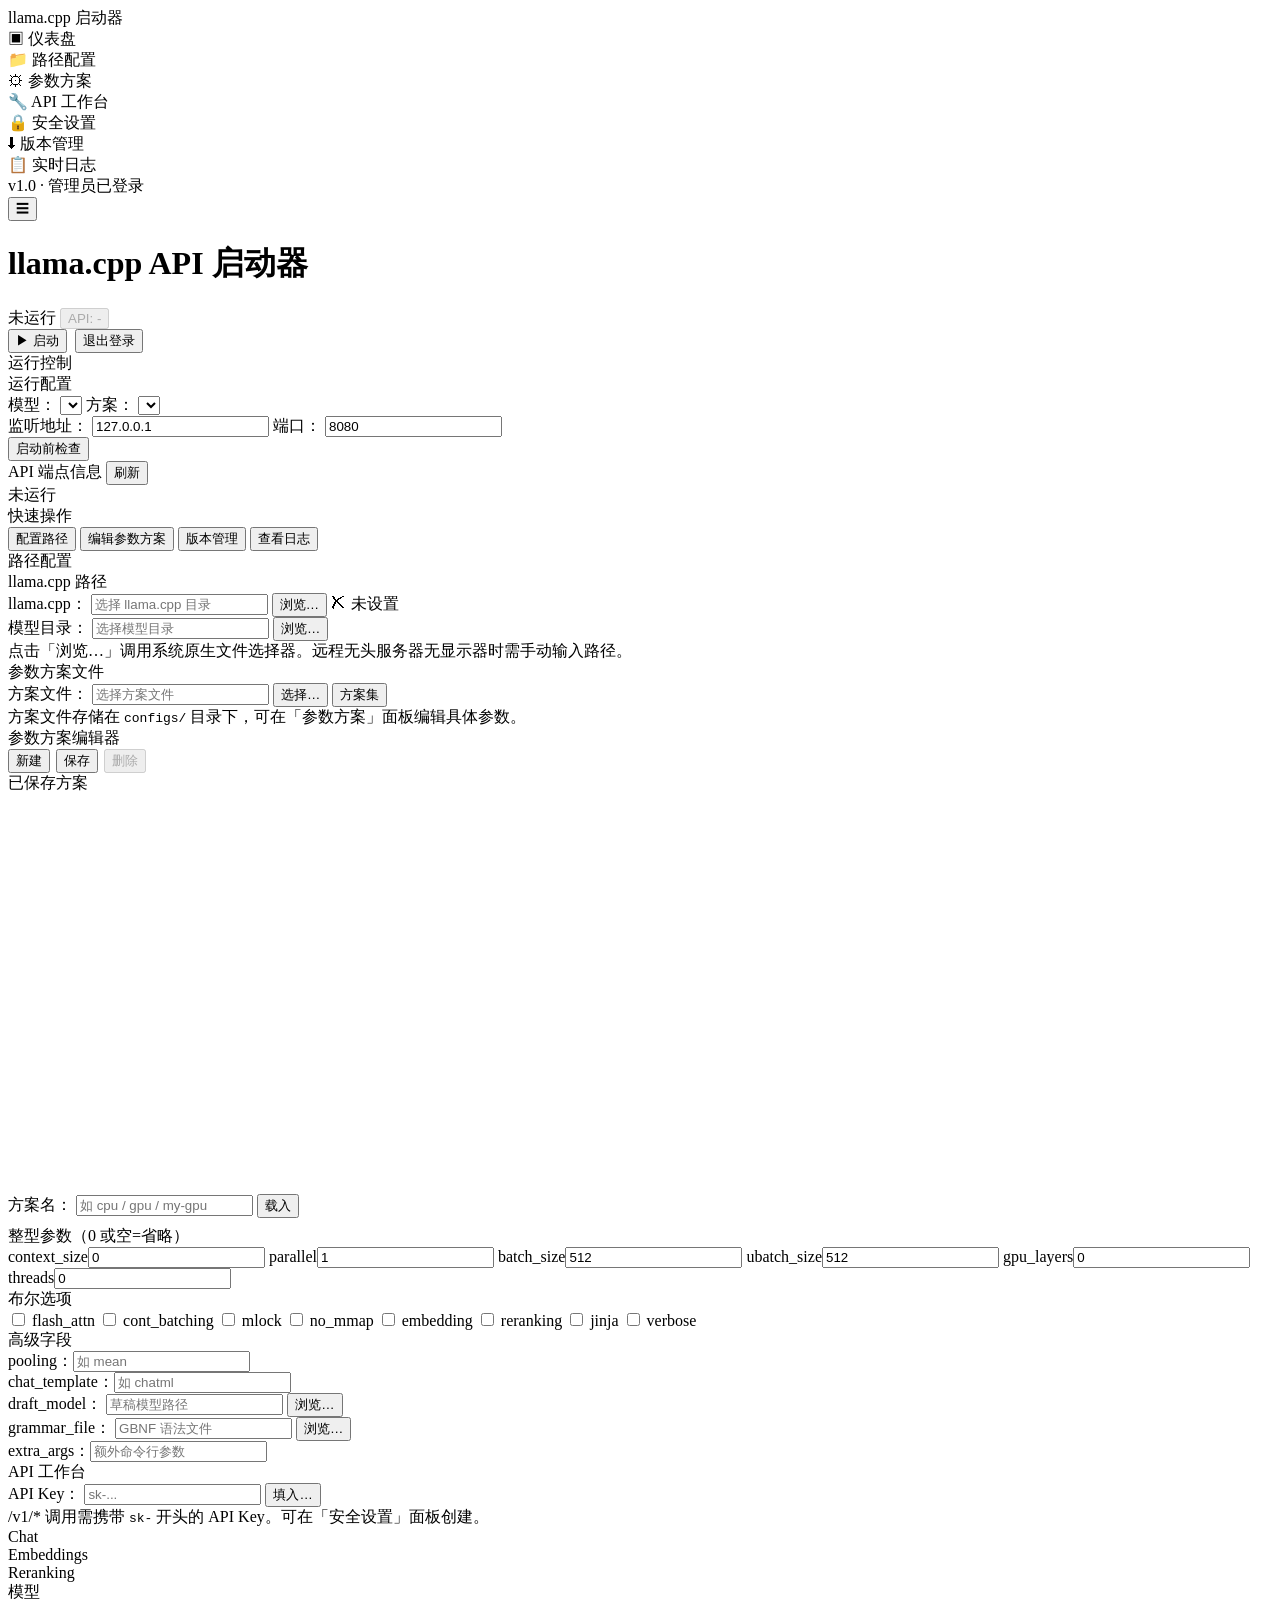
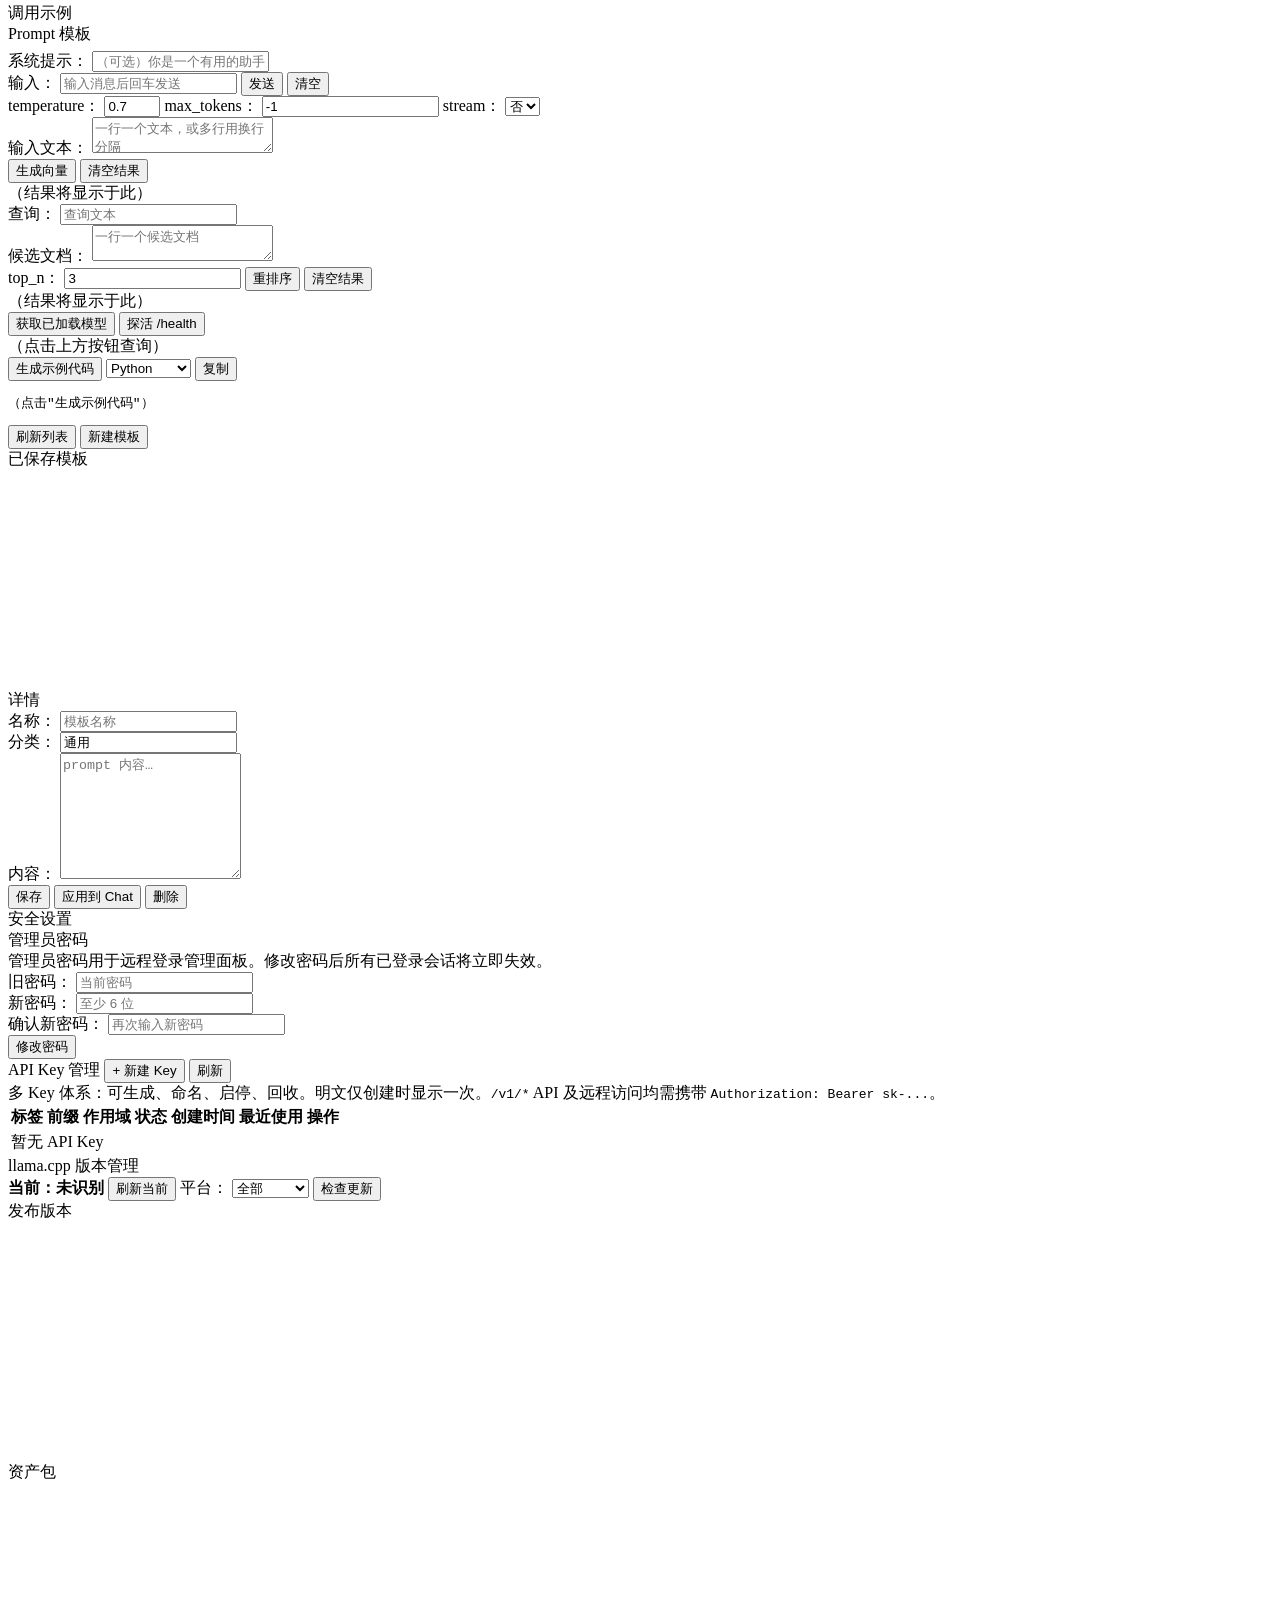
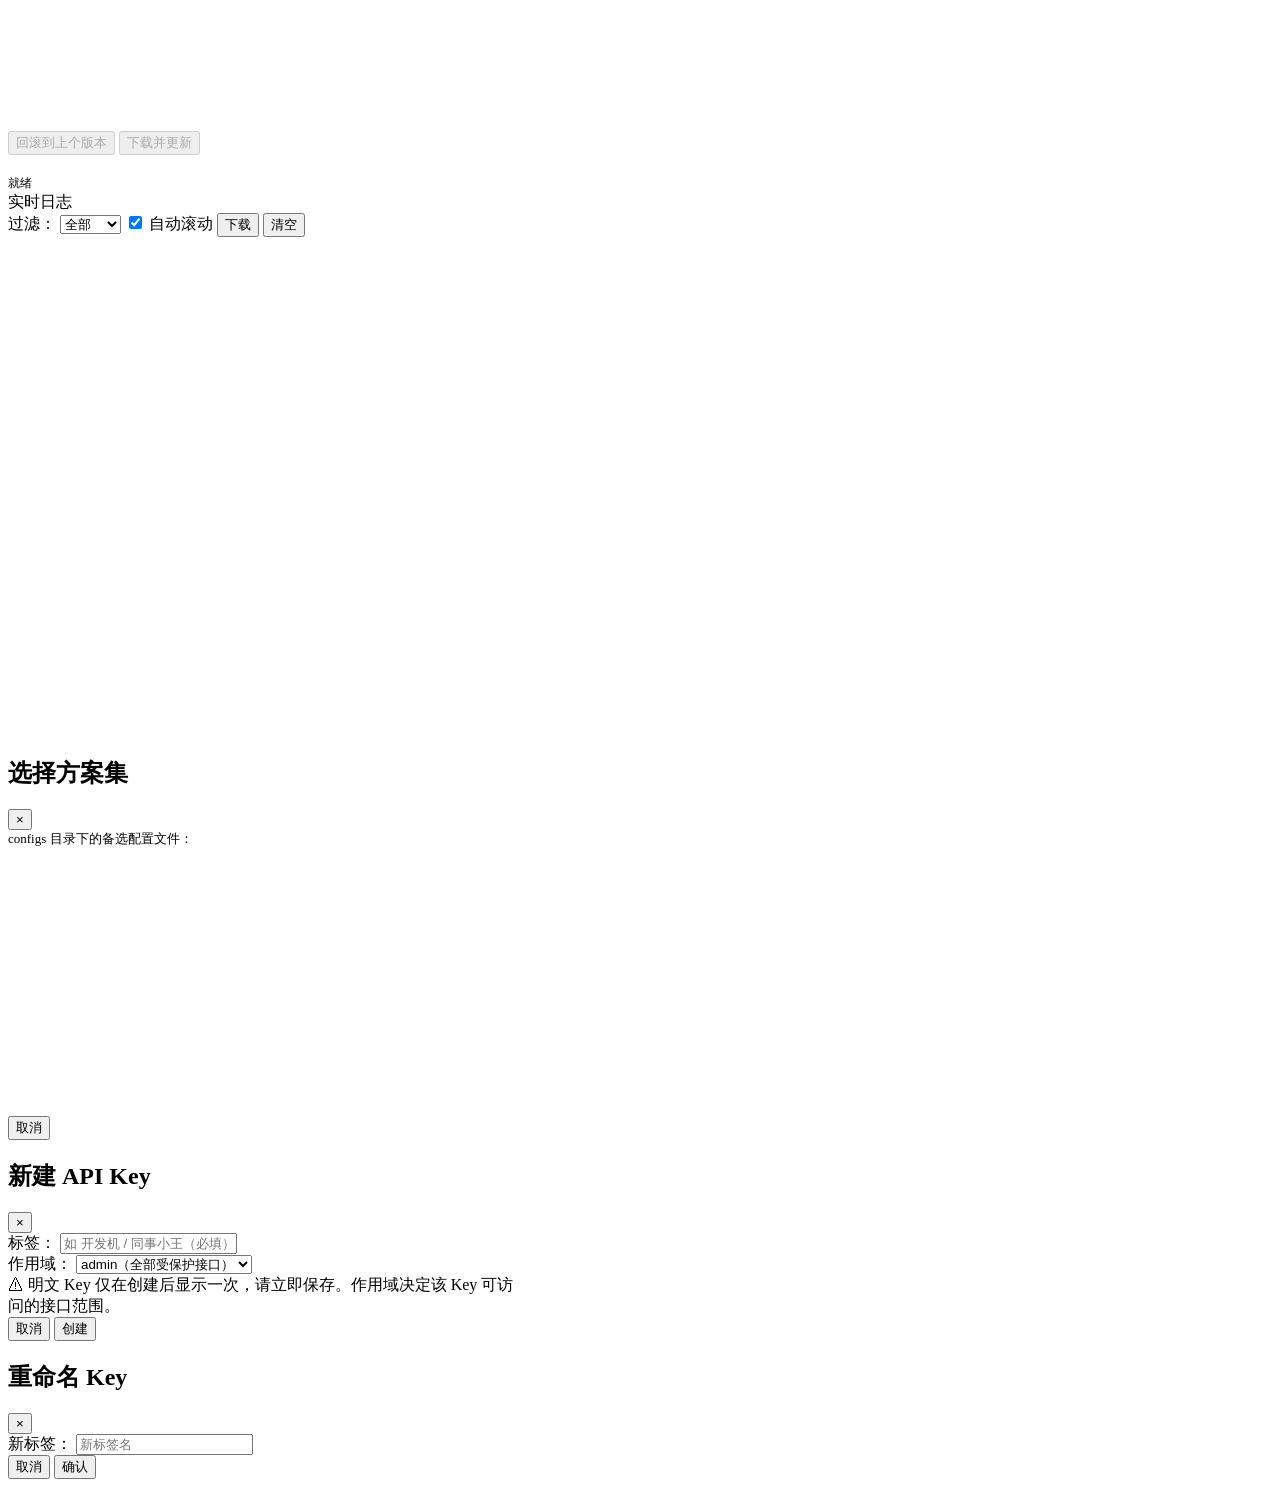
==== web/static/app.html @ b025653c "Add files via upload" ====
<!DOCTYPE html>
<html lang="zh-CN">
<head>
    <meta charset="UTF-8">
    <meta name="viewport" content="width=device-width, initial-scale=1.0">
    <title>llama.cpp API 启动器</title>
    <link rel="stylesheet" href="/css/main.css">
    <link rel="stylesheet" href="/css/app.css">
</head>
<body>
<div class="app-shell">
    <!-- 侧边栏 -->
    <aside class="sidebar" id="sidebar">
        <div class="sidebar-brand">llama.cpp 启动器</div>
        <nav class="sidebar-nav">
            <div class="menu-item active" data-menu="dashboard">
                <span class="menu-icon">▣</span> 仪表盘
            </div>
            <div class="menu-item" data-menu="paths">
                <span class="menu-icon">📁</span> 路径配置
            </div>
            <div class="menu-item" data-menu="profiles">
                <span class="menu-icon">⚙</span> 参数方案
            </div>
            <div class="menu-item" data-menu="workbench">
                <span class="menu-icon">🔧</span> API 工作台
            </div>
            <div class="menu-item" data-menu="security">
                <span class="menu-icon">🔒</span> 安全设置
            </div>
            <div class="menu-item" data-menu="version">
                <span class="menu-icon">⬇</span> 版本管理
            </div>
            <div class="menu-item" data-menu="logs">
                <span class="menu-icon">📋</span> 实时日志
            </div>
        </nav>
        <div class="sidebar-footer">v1.0 · 管理员已登录</div>
    </aside>
    <div class="sidebar-backdrop" id="sidebarBackdrop"></div>

    <!-- 主区域 -->
    <div class="main-area">
        <!-- 顶栏 -->
        <header class="topbar">
            <div class="topbar-left">
                <button class="sidebar-toggle" id="sidebarToggle">☰</button>
                <h1>llama.cpp API 启动器</h1>
                <span class="status stopped" id="statusLabel">未运行</span>
                <button class="api-badge" id="apiBadge" disabled title="点击复制 API 地址" onclick="App.copyApiBase()">API: -</button>
            </div>
            <div style="display:flex; gap:8px; align-items:center;">
                <button class="topbar-btn start" id="toggleBtn" onclick="App.toggleServer()">▶ 启动</button>
                <button class="logout-btn" id="logoutBtn">退出登录</button>
            </div>
        </header>

        <!-- 内容区 -->
        <main class="content">

            <!-- ==================== 仪表盘 ==================== -->
            <div class="panel active" id="panel-dashboard">
                <div class="panel-title">运行控制</div>

                <div class="section">
                    <div class="section-title"><span>运行配置</span></div>
                    <div class="form-row">
                        <label>模型：</label>
                        <select id="modelSelect"></select>
                        <label>方案：</label>
                        <select id="profileSelect"></select>
                    </div>
                    <div class="form-row">
                        <label>监听地址：</label>
                        <input type="text" id="hostInput" value="127.0.0.1" style="flex:0 0 160px;">
                        <label style="width:50px;">端口：</label>
                        <input type="text" id="portInput" value="8080" style="flex:0 0 80px;">
                    </div>
                    <div class="form-row">
                        <button class="btn-secondary" onclick="App.runHealthcheck()">启动前检查</button>
                        <span id="hcSummary" class="info-line"></span>
                    </div>
                    <div id="hcBox" class="hc-box" style="display:none;"></div>
                </div>

                <div class="section">
                    <div class="section-title">
                        <span>API 端点信息</span>
                        <button class="clear-btn" onclick="App.loadEndpoints()">刷新</button>
                    </div>
                    <div class="info-line" id="endpointsInfo">未运行</div>
                    <div class="info-line" id="apiModelLabel"></div>
                </div>

                <div class="section">
                    <div class="section-title"><span>快速操作</span></div>
                    <div class="form-row">
                        <button class="btn-secondary" onclick="App.switchMenu('paths')">配置路径</button>
                        <button class="btn-secondary" onclick="App.switchMenu('profiles')">编辑参数方案</button>
                        <button class="btn-secondary" onclick="App.switchMenu('version')">版本管理</button>
                        <button class="btn-secondary" onclick="App.switchMenu('logs')">查看日志</button>
                    </div>
                </div>
            </div>

            <!-- ==================== 路径配置 ==================== -->
            <div class="panel" id="panel-paths">
                <div class="panel-title">路径配置</div>
                <div class="warn-box" id="remoteWarn" style="display:none;">⚠ 检测到远程访问模式（host=0.0.0.0）。建议设置管理员密码，否则任何能访问该端口的人均可操作。</div>

                <div class="section">
                    <div class="section-title"><span>llama.cpp 路径</span></div>
                    <div class="form-row">
                        <label>llama.cpp：</label>
                        <input type="text" id="llamacppDir" placeholder="选择 llama.cpp 目录">
                        <button onclick="App.pickPath('llamacppDir','dir')">浏览…</button>
                        <span class="detect-label bad" id="detectLabel">✗ 未设置</span>
                    </div>
                    <div class="form-row">
                        <label>模型目录：</label>
                        <input type="text" id="modelDir" placeholder="选择模型目录">
                        <button onclick="App.pickPath('modelDir','dir')">浏览…</button>
                    </div>
                    <div class="info-line">点击「浏览…」调用系统原生文件选择器。远程无头服务器无显示器时需手动输入路径。</div>
                </div>

                <div class="section">
                    <div class="section-title"><span>参数方案文件</span></div>
                    <div class="form-row">
                        <label>方案文件：</label>
                        <input type="text" id="profilesPath" readonly placeholder="选择方案文件">
                        <button onclick="App.pickPath('profilesPath','file','json')">选择…</button>
                        <button class="btn-secondary" onclick="App.showConfigsList()">方案集</button>
                    </div>
                    <div class="info-line">方案文件存储在 <code>configs/</code> 目录下，可在「参数方案」面板编辑具体参数。</div>
                </div>
            </div>

            <!-- ==================== 参数方案 ==================== -->
            <div class="panel" id="panel-profiles">
                <div class="panel-title">
                    <span>参数方案编辑器</span>
                    <span style="display:flex; gap:6px;">
                        <button class="btn-secondary" onclick="App.newProfile()">新建</button>
                        <button class="btn-primary" onclick="App.saveProfileFromForm()">保存</button>
                        <button class="btn-danger" id="deleteProfileBtn" onclick="App.deleteProfileFromUI()" disabled>删除</button>
                    </span>
                </div>

                <div class="split-panel">
                    <!-- 左侧：方案列表 -->
                    <div style="flex:0 0 200px;">
                        <div class="section-title"><span>已保存方案</span></div>
                        <div class="list-box" id="profileEditList" style="height:400px;" onclick="App.onProfileListClick(event)"></div>
                    </div>
                    <!-- 右侧：编辑表单 -->
                    <div style="flex:1;">
                        <div class="form-row">
                            <label>方案名：</label>
                            <input type="text" id="editProfileName" placeholder="如 cpu / gpu / my-gpu">
                            <button class="btn-secondary" onclick="App.loadProfileForEdit()">载入</button>
                        </div>

                        <div class="section-title" style="margin-top:8px;"><span>整型参数（0 或空=省略）</span></div>
                        <div class="check-grid" style="grid-template-columns:repeat(3,1fr);">
                            <label>context_size<input type="number" id="f_context_size" value="0"></label>
                            <label>parallel<input type="number" id="f_parallel" value="1"></label>
                            <label>batch_size<input type="number" id="f_batch_size" value="512"></label>
                            <label>ubatch_size<input type="number" id="f_ubatch_size" value="512"></label>
                            <label>gpu_layers<input type="number" id="f_gpu_layers" value="0" title="-1=全部卸载"></label>
                            <label>threads<input type="number" id="f_threads" value="0"></label>
                        </div>

                        <div class="section-title"><span>布尔选项</span></div>
                        <div class="check-grid">
                            <label><input type="checkbox" id="f_flash_attn"> flash_attn</label>
                            <label><input type="checkbox" id="f_cont_batching"> cont_batching</label>
                            <label><input type="checkbox" id="f_mlock"> mlock</label>
                            <label><input type="checkbox" id="f_no_mmap"> no_mmap</label>
                            <label><input type="checkbox" id="f_embedding"> embedding</label>
                            <label><input type="checkbox" id="f_reranking"> reranking</label>
                            <label><input type="checkbox" id="f_jinja"> jinja</label>
                            <label><input type="checkbox" id="f_verbose"> verbose</label>
                        </div>

                        <div class="section-title"><span>高级字段</span></div>
                        <div class="form-row"><label>pooling：</label><input type="text" id="f_pooling" placeholder="如 mean"></div>
                        <div class="form-row"><label>chat_template：</label><input type="text" id="f_chat_template" placeholder="如 chatml"></div>
                        <div class="form-row">
                            <label>draft_model：</label>
                            <input type="text" id="f_draft_model" placeholder="草稿模型路径">
                            <button class="btn-secondary small-btn" onclick="App.pickDraftModel()">浏览…</button>
                        </div>
                        <div class="form-row">
                            <label>grammar_file：</label>
                            <input type="text" id="f_grammar_file" placeholder="GBNF 语法文件">
                            <button class="btn-secondary small-btn" onclick="App.pickGrammarFile()">浏览…</button>
                        </div>
                        <div class="form-row"><label>extra_args：</label><input type="text" id="f_extra_args" placeholder="额外命令行参数"></div>
                        <div id="profileWarnings" class="hc-box" style="display:none;"></div>
                    </div>
                </div>
            </div>

            <!-- ==================== API 工作台 ==================== -->
            <div class="panel" id="panel-workbench">
                <div class="panel-title">API 工作台</div>

                <div class="section">
                    <div class="form-row">
                        <label>API Key：</label>
                        <input type="password" id="v1ApiKey" placeholder="sk-..." style="flex:1;">
                        <button class="btn-secondary small-btn" onclick="App.fillV1KeyFromList()">填入…</button>
                    </div>
                    <div class="info-line">/v1/* 调用需携带 <code>sk-</code> 开头的 API Key。可在「安全设置」面板创建。</div>
                </div>

                <div class="section">
                    <div class="tabs">
                        <div class="tab active" data-tab="chat" onclick="App.switchTab('chat')">Chat</div>
                        <div class="tab" data-tab="embeddings" onclick="App.switchTab('embeddings')">Embeddings</div>
                        <div class="tab" data-tab="rerank" onclick="App.switchTab('rerank')">Reranking</div>
                        <div class="tab" data-tab="models" onclick="App.switchTab('models')">模型</div>
                        <div class="tab" data-tab="examples" onclick="App.switchTab('examples')">调用示例</div>
                        <div class="tab" data-tab="prompts" onclick="App.switchTab('prompts')">Prompt 模板</div>
                    </div>

                    <!-- Chat -->
                    <div class="tab-pane active" id="pane-chat">
                        <div class="chat-window" id="chatWindow"></div>
                        <div class="form-row" style="margin-top:6px;">
                            <label>系统提示：</label>
                            <input type="text" id="chatSystem" placeholder="（可选）你是一个有用的助手">
                        </div>
                        <div class="form-row">
                            <label>输入：</label>
                            <input type="text" id="chatInput" placeholder="输入消息后回车发送" onkeydown="if(event.key==='Enter'&&!event.shiftKey){event.preventDefault();App.sendChat();}">
                            <button onclick="App.sendChat()">发送</button>
                            <button class="btn-secondary" onclick="App.clearChat()">清空</button>
                        </div>
                        <div class="form-row">
                            <label>temperature：</label>
                            <input type="number" id="chatTemp" value="0.7" min="0" max="2" step="0.1" style="flex:0 0 80px;">
                            <label>max_tokens：</label>
                            <input type="number" id="chatMaxTokens" value="-1" min="-1" step="1" style="flex:0 0 80px;" title="-1 表示自动">
                            <label>stream：</label>
                            <select id="chatStream" style="flex:0 0 auto;"><option value="false">否</option><option value="true">是</option></select>
                        </div>
                    </div>

                    <!-- Embeddings -->
                    <div class="tab-pane" id="pane-embeddings">
                        <div class="form-row">
                            <label>输入文本：</label>
                            <textarea id="embInput" placeholder="一行一个文本，或多行用换行分隔"></textarea>
                        </div>
                        <div class="form-row">
                            <button onclick="App.sendEmbeddings()">生成向量</button>
                            <button class="btn-secondary" onclick="document.getElementById('embOutput').textContent=''">清空结果</button>
                        </div>
                        <div class="json-out" id="embOutput">（结果将显示于此）</div>
                    </div>

                    <!-- Reranking -->
                    <div class="tab-pane" id="pane-rerank">
                        <div class="form-row">
                            <label>查询：</label>
                            <input type="text" id="rerankQuery" placeholder="查询文本">
                        </div>
                        <div class="form-row">
                            <label>候选文档：</label>
                            <textarea id="rerankDocs" placeholder="一行一个候选文档"></textarea>
                        </div>
                        <div class="form-row">
                            <label>top_n：</label>
                            <input type="number" id="rerankTopN" value="3" min="1" style="flex:0 0 80px;">
                            <button onclick="App.sendRerank()">重排序</button>
                            <button class="btn-secondary" onclick="document.getElementById('rerankOutput').textContent=''">清空结果</button>
                        </div>
                        <div class="json-out" id="rerankOutput">（结果将显示于此）</div>
                    </div>

                    <!-- 模型列表 -->
                    <div class="tab-pane" id="pane-models">
                        <div class="form-row">
                            <button onclick="App.loadProxyModels()">获取已加载模型</button>
                            <button class="btn-secondary" onclick="App.probeHealth()">探活 /health</button>
                            <span id="healthProbe" class="info-line"></span>
                        </div>
                        <div class="json-out" id="modelsOutput">（点击上方按钮查询）</div>
                    </div>

                    <!-- 调用示例 -->
                    <div class="tab-pane" id="pane-examples">
                        <div class="form-row">
                            <button onclick="App.loadExamples()">生成示例代码</button>
                            <select id="exampleLang" onchange="App.showExample()" style="flex:0 0 auto;">
                                <option value="python">Python</option>
                                <option value="javascript">JavaScript</option>
                                <option value="curl">cURL</option>
                            </select>
                            <button class="copy-btn" onclick="App.copyExample()">复制</button>
                        </div>
                        <pre class="code-block" id="exampleCode">（点击"生成示例代码"）</pre>
                    </div>

                    <!-- Prompt 模板 -->
                    <div class="tab-pane" id="pane-prompts">
                        <div class="form-row">
                            <button onclick="App.loadPrompts()">刷新列表</button>
                            <button class="btn-secondary" onclick="App.openPromptEditor()">新建模板</button>
                        </div>
                        <div class="split-panel">
                            <div>
                                <div class="section-title"><span>已保存模板</span></div>
                                <div class="list-box" id="promptList" onclick="App.selectPrompt(event)" style="height:220px;"></div>
                            </div>
                            <div>
                                <div class="section-title"><span>详情</span></div>
                                <div class="form-row">
                                    <label>名称：</label>
                                    <input type="text" id="promptName" placeholder="模板名称">
                                </div>
                                <div class="form-row">
                                    <label>分类：</label>
                                    <input type="text" id="promptCategory" placeholder="通用" value="通用">
                                </div>
                                <div class="form-row">
                                    <label>内容：</label>
                                    <textarea id="promptContent" placeholder="prompt 内容…" style="min-height:120px;"></textarea>
                                </div>
                                <div class="form-row">
                                    <button onclick="App.savePrompt()">保存</button>
                                    <button class="btn-secondary" onclick="App.applyPromptToChat()">应用到 Chat</button>
                                    <button class="btn-danger" onclick="App.deletePrompt()">删除</button>
                                </div>
                            </div>
                        </div>
                    </div>
                </div>
            </div>

            <!-- ==================== 安全设置 ==================== -->
            <div class="panel" id="panel-security">
                <div class="panel-title">安全设置</div>

                <!-- 管理员密码管理 -->
                <div class="section">
                    <div class="section-title">
                        <span>管理员密码</span>
                        <span id="authState" class="info-line"></span>
                    </div>
                    <div class="info-line">管理员密码用于远程登录管理面板。修改密码后所有已登录会话将立即失效。</div>
                    <div class="form-row">
                        <label>旧密码：</label>
                        <input type="password" id="changeOldPassword" placeholder="当前密码">
                    </div>
                    <div class="form-row">
                        <label>新密码：</label>
                        <input type="password" id="changeNewPassword" placeholder="至少 6 位">
                    </div>
                    <div class="form-row">
                        <label>确认新密码：</label>
                        <input type="password" id="changeConfirmPassword" placeholder="再次输入新密码">
                    </div>
                    <div class="login-error" id="changePwdError"></div>
                    <div class="hc-box hc-ok" id="changePwdOk" style="display:none;"></div>
                    <div class="form-row">
                        <button class="btn-primary" id="changePwdBtn" onclick="App.doChangePassword()">修改密码</button>
                    </div>
                </div>

                <!-- API Key 管理 -->
                <div class="section">
                    <div class="section-title">
                        <span>API Key 管理</span>
                        <span>
                            <button class="btn-primary" onclick="App.showCreateKeyDialog()">+ 新建 Key</button>
                            <button class="btn-secondary" onclick="App.loadKeys()">刷新</button>
                        </span>
                    </div>
                    <div class="info-line">多 Key 体系：可生成、命名、启停、回收。明文仅创建时显示一次。<code>/v1/*</code> API 及远程访问均需携带 <code>Authorization: Bearer sk-...</code>。</div>
                    <table class="keys-table">
                        <thead><tr>
                            <th>标签</th><th>前缀</th><th>作用域</th><th>状态</th>
                            <th>创建时间</th><th>最近使用</th><th>操作</th>
                        </tr></thead>
                        <tbody id="keysBody">
                            <tr><td colspan="7" class="text-center">暂无 API Key</td></tr>
                        </tbody>
                    </table>
                </div>
            </div>

            <!-- ==================== 版本管理 ==================== -->
            <div class="panel" id="panel-version">
                <div class="panel-title">llama.cpp 版本管理</div>
                <div class="section">
                    <div class="form-row">
                        <span id="currentDirLabel" style="font-weight:600; flex:1;">当前：未识别</span>
                        <button class="btn-secondary" onclick="App.refreshCurrent()">刷新当前</button>
                        <label style="width:auto;">平台：</label>
                        <select id="osFilter" style="width:auto;" onchange="App.refreshAssets()">
                            <option value="全部">全部</option>
                            <option value="Windows">Windows</option>
                            <option value="Linux">Linux</option>
                            <option value="macOS">macOS</option>
                            <option value="其他">其他</option>
                        </select>
                        <button onclick="App.checkUpdates()">检查更新</button>
                    </div>
                    <div class="split-panel">
                        <div>
                            <div class="section-title"><span>发布版本</span></div>
                            <div class="list-box" id="releaseList" style="height:240px;" onclick="App.selectRelease(event)"></div>
                        </div>
                        <div>
                            <div class="section-title"><span>资产包</span></div>
                            <div class="list-box" id="assetList" style="height:240px;" onclick="App.selectAsset(event)"></div>
                        </div>
                    </div>
                    <div id="backupInfo" class="info-line" style="margin-top:8px;"></div>
                </div>
                <div class="section">
                    <div class="form-row" style="justify-content:space-between;">
                        <button class="btn-danger" id="rollbackBtn" onclick="App.rollbackVersion()" disabled>回滚到上个版本</button>
                        <button class="btn-primary" id="installBtn" onclick="App.installAsset()" disabled>下载并更新</button>
                    </div>
                    <div class="form-row">
                        <div class="progress-bar" style="flex:1; min-width:100px; height:18px; background:var(--input); border:1px solid var(--border);">
                            <div class="progress-fill" id="updateProgress" style="height:100%; background:var(--accent); width:0%; transition:width .2s;"></div>
                        </div>
                        <span id="updateStatus" style="font-size:12px; min-width:80px; text-align:right;">就绪</span>
                    </div>
                </div>
            </div>

            <!-- ==================== 实时日志 ==================== -->
            <div class="panel" id="panel-logs">
                <div class="panel-title">
                    <span>实时日志</span>
                    <div class="log-toolbar">
                        <label>过滤：</label>
                        <select id="logFilter" onchange="App.applyLogFilter()">
                            <option value="all">全部</option>
                            <option value="out">输出</option>
                            <option value="err">错误</option>
                            <option value="cmd">命令</option>
                            <option value="rc">退出码</option>
                        </select>
                        <label><input type="checkbox" id="autoscroll" checked> 自动滚动</label>
                        <button class="clear-btn" onclick="App.downloadLogs()">下载</button>
                        <button class="clear-btn" onclick="App.clearLogs()">清空</button>
                    </div>
                </div>
                <div class="log-panel" id="logPanel" style="height:500px;"></div>
            </div>

        </main>
    </div>
</div>

<!-- ==================== 弹窗：方案集选择 ==================== -->
<div class="modal-overlay" id="configsModal">
    <div class="modal" style="max-width:420px;">
        <div class="modal-header">
            <h2>选择方案集</h2>
            <button onclick="App.closeConfigsList()">×</button>
        </div>
        <div class="modal-body">
            <div style="font-size:13px; margin-bottom:8px;">configs 目录下的备选配置文件：</div>
            <div class="list-box" id="configsList" style="height:260px;" onclick="App.selectConfigFile(event)"></div>
        </div>
        <div class="modal-footer">
            <button class="btn-secondary" onclick="App.closeConfigsList()">取消</button>
        </div>
    </div>
</div>

<!-- ==================== 弹窗：新建 API Key ==================== -->
<div class="modal-overlay" id="keyModal">
    <div class="modal" style="max-width:520px;">
        <div class="modal-header">
            <h2 id="keyModalTitle">新建 API Key</h2>
            <button onclick="App.closeKeyModal()">×</button>
        </div>
        <div class="modal-body">
            <div id="keyFormView">
                <div class="form-row">
                    <label>标签：</label>
                    <input type="text" id="newKeyLabel" placeholder="如 开发机 / 同事小王（必填）">
                </div>
                <div class="form-row">
                    <label>作用域：</label>
                    <select id="newKeyScope" style="flex:0 0 auto; min-width:120px;">
                        <option value="admin">admin（全部受保护接口）</option>
                        <option value="proxy">proxy（仅推理代理 /v1/*）</option>
                    </select>
                </div>
                <div class="info-line">⚠ 明文 Key 仅在创建后显示一次，请立即保存。作用域决定该 Key 可访问的接口范围。</div>
            </div>
            <div id="keyPlaintextView" style="display:none;">
                <div class="warn-box">⚠ 此 Key 仅显示一次，关闭后无法再次查看。请立即复制并妥善保存。</div>
                <div class="info-line">完整 Key：</div>
                <div class="key-plaintext" id="newKeyPlaintext"></div>
                <div class="form-row" style="margin-top:8px;">
                    <button class="btn-secondary" onclick="App.copyNewKey()">复制完整 Key</button>
                    <span id="newKeyMeta" class="info-line" style="flex:0 0 auto;"></span>
                </div>
            </div>
        </div>
        <div class="modal-footer">
            <button class="btn-secondary" onclick="App.closeKeyModal()">取消</button>
            <button class="btn-primary" id="keyModalConfirm" onclick="App.createKeyFromForm()">创建</button>
            <button class="btn-primary" id="keyModalDone" style="display:none;" onclick="App.closeKeyModal()">我已保存，关闭</button>
        </div>
    </div>
</div>

<!-- ==================== 弹窗：重命名 API Key ==================== -->
<div class="modal-overlay" id="keyRenameModal">
    <div class="modal" style="max-width:380px;">
        <div class="modal-header">
            <h2>重命名 Key</h2>
            <button onclick="App.closeKeyRenameModal()">×</button>
        </div>
        <div class="modal-body">
            <div class="form-row">
                <label>新标签：</label>
                <input type="text" id="renameKeyLabel" placeholder="新标签名">
            </div>
        </div>
        <div class="modal-footer">
            <button class="btn-secondary" onclick="App.closeKeyRenameModal()">取消</button>
            <button class="btn-primary" onclick="App.confirmRenameKey()">确认</button>
        </div>
    </div>
</div>

<!-- ==================== JS 模块（按依赖顺序加载）==================== -->
<script src="/js/api.js"></script>
<script src="/js/auth.js"></script>
<script src="/js/app.js"></script>
<script src="/js/config.js"></script>
<script src="/js/profiles.js"></script>
<script src="/js/workbench.js"></script>
<script src="/js/security.js"></script>
<script src="/js/version.js"></script>
<script>
    // 主控台初始化
    App.initConsole();
</script>
</body>
</html>
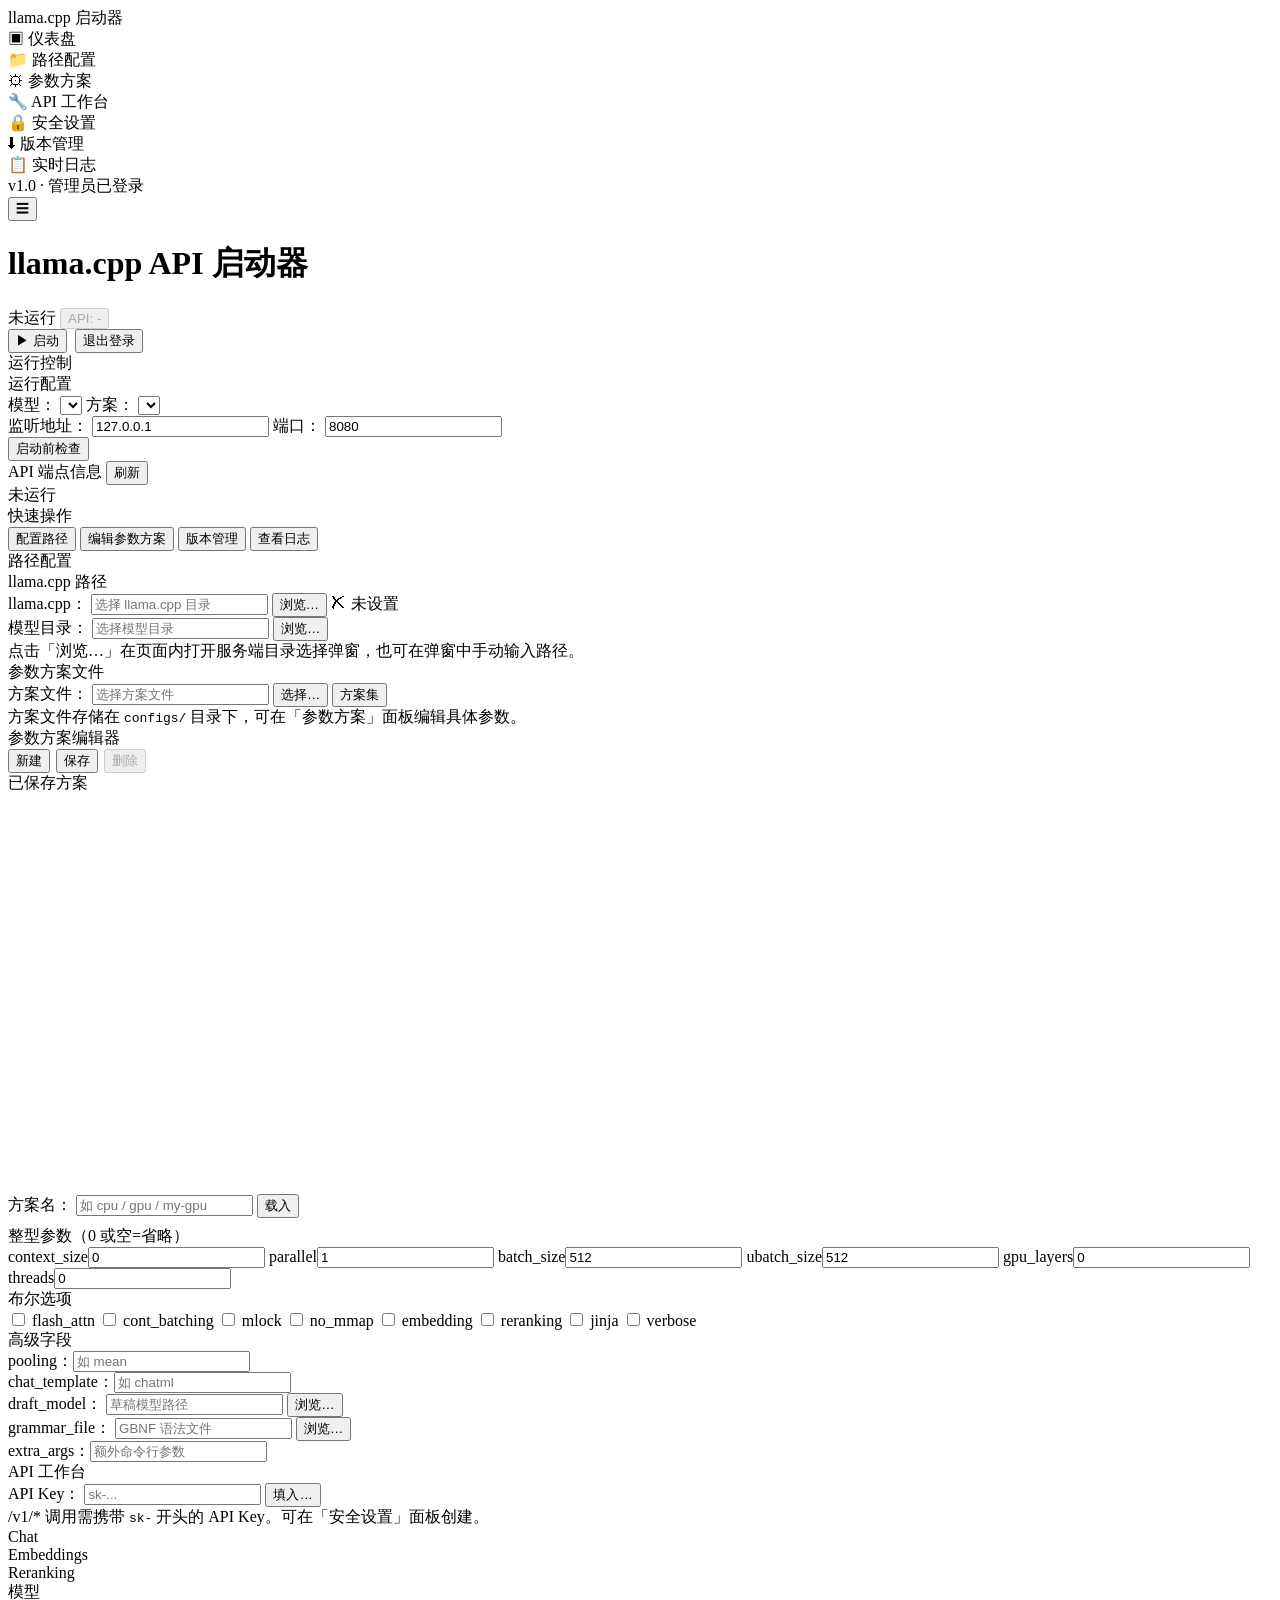
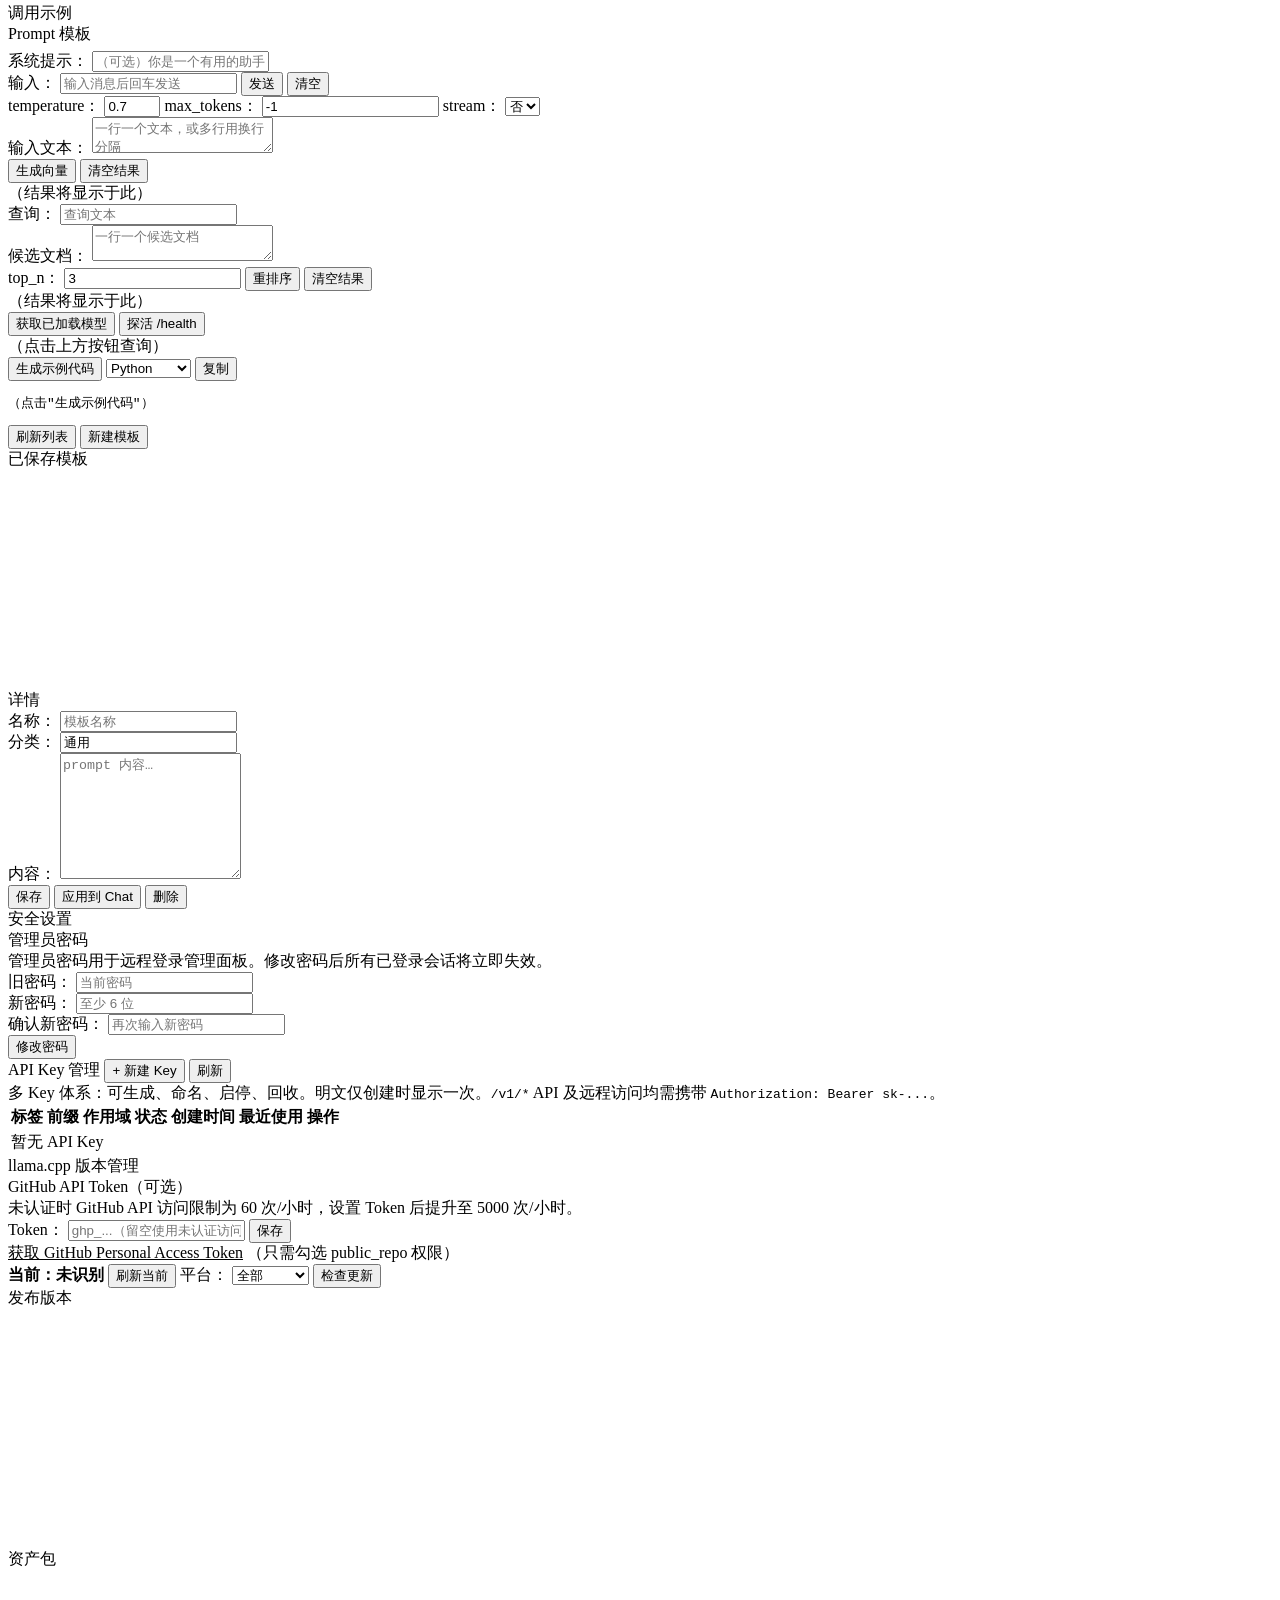
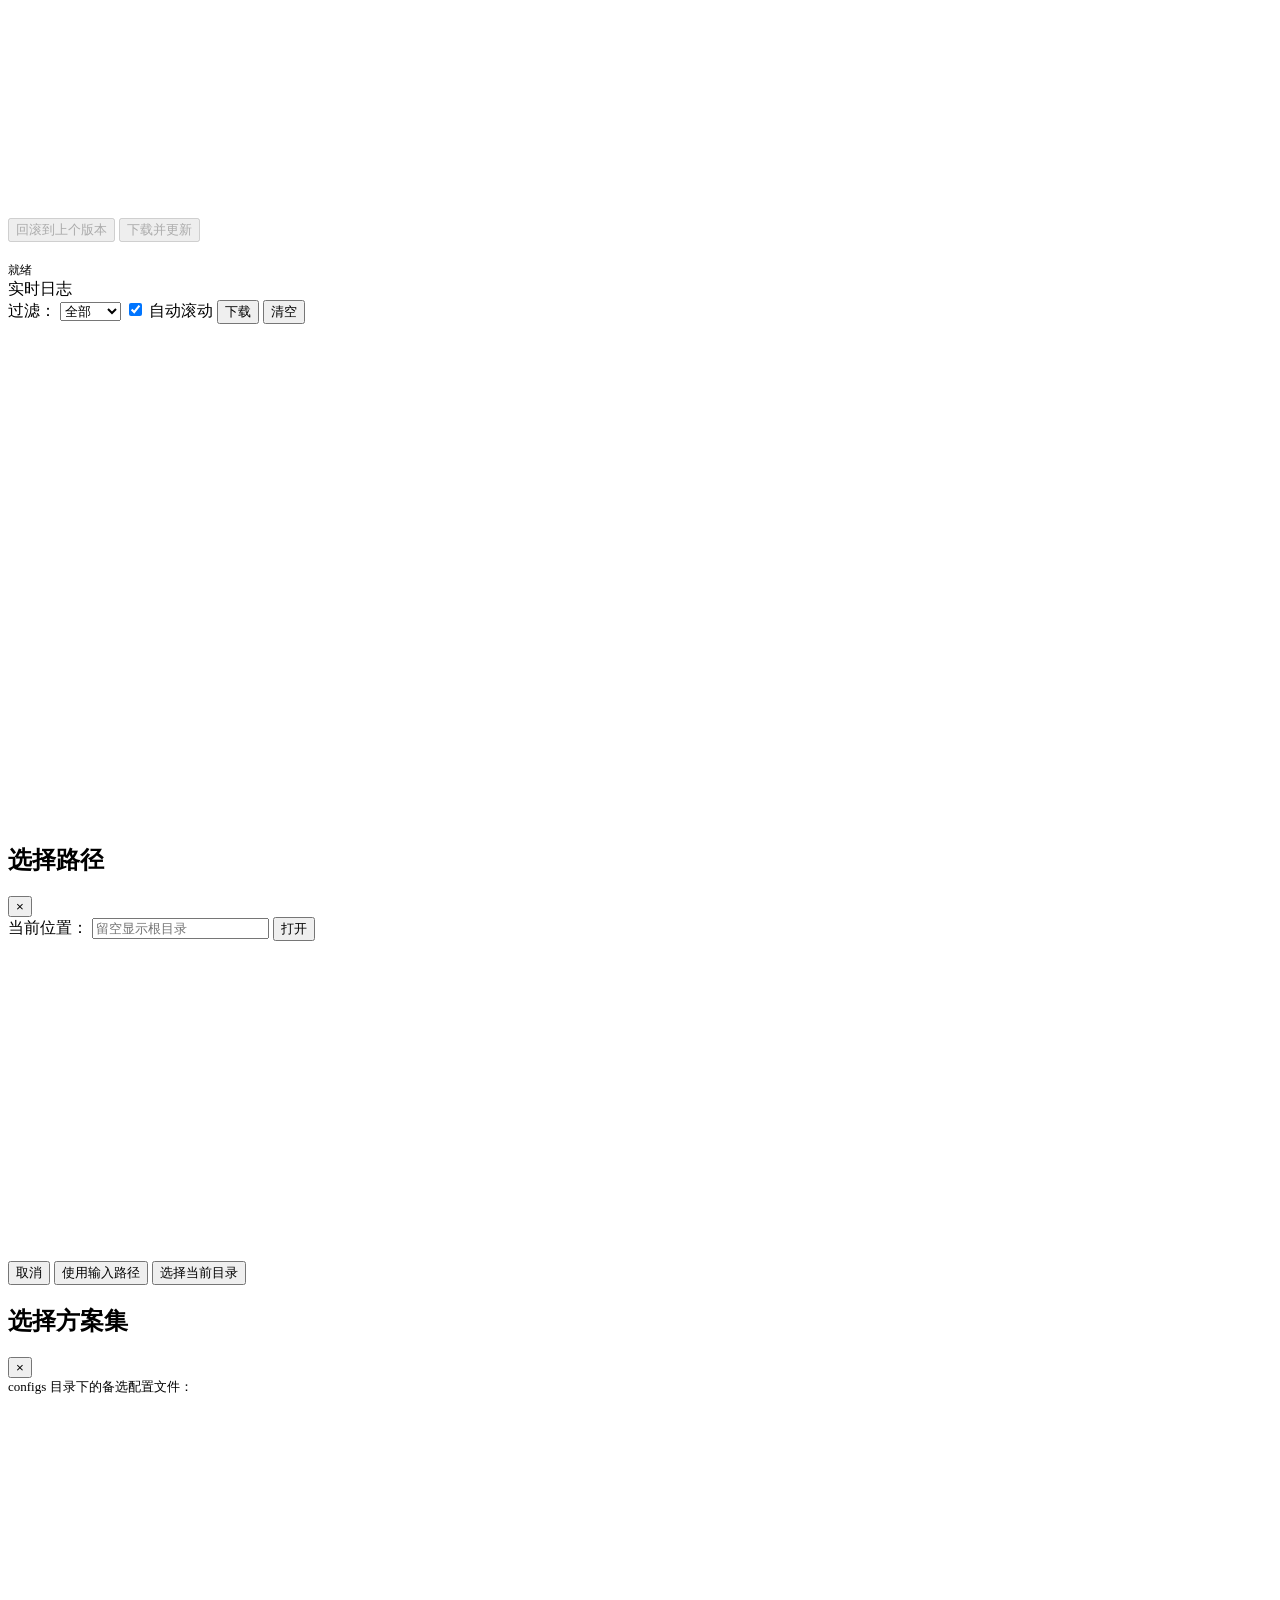
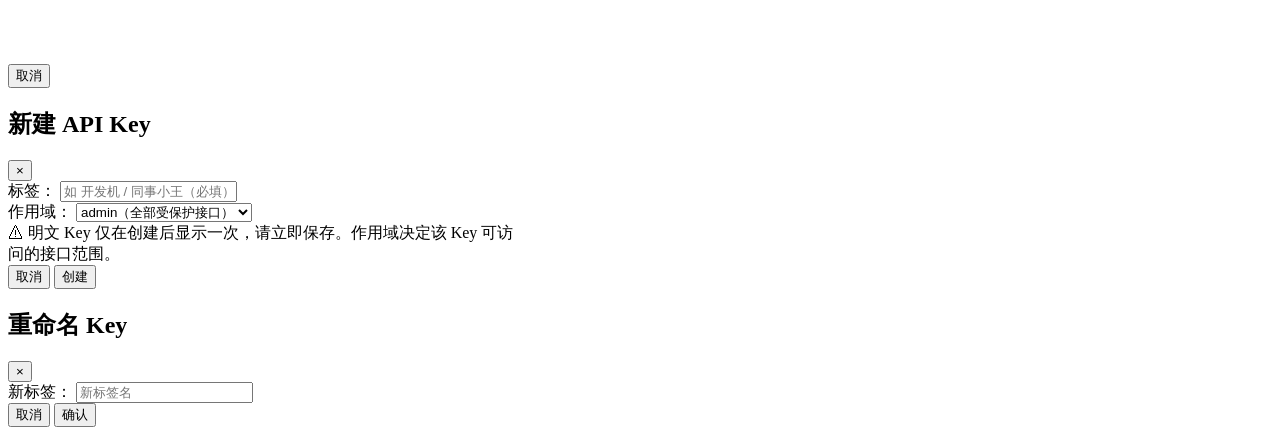
==== commit 50dd4fcc: "Add files via upload" ====
--- a/web/static/app.html
+++ b/web/static/app.html
@@ -121,14 +121,14 @@
                         <input type="text" id="modelDir" placeholder="选择模型目录">
                         <button onclick="App.pickPath('modelDir','dir')">浏览…</button>
                     </div>
-                    <div class="info-line">点击「浏览…」调用系统原生文件选择器。远程无头服务器无显示器时需手动输入路径。</div>
+                    <div class="info-line">点击「浏览…」在页面内打开服务端目录选择弹窗，也可在弹窗中手动输入路径。</div>
                 </div>
 
                 <div class="section">
                     <div class="section-title"><span>参数方案文件</span></div>
                     <div class="form-row">
                         <label>方案文件：</label>
-                        <input type="text" id="profilesPath" readonly placeholder="选择方案文件">
+                        <input type="text" id="profilesPath" placeholder="选择方案文件">
                         <button onclick="App.pickPath('profilesPath','file','json')">选择…</button>
                         <button class="btn-secondary" onclick="App.showConfigsList()">方案集</button>
                     </div>
@@ -396,6 +396,20 @@
             <div class="panel" id="panel-version">
                 <div class="panel-title">llama.cpp 版本管理</div>
                 <div class="section">
+                    <div class="section-title"><span>GitHub API Token（可选）</span></div>
+                    <div class="info-line">未认证时 GitHub API 访问限制为 60 次/小时，设置 Token 后提升至 5000 次/小时。</div>
+                    <div class="form-row">
+                        <label>Token：</label>
+                        <input type="password" id="githubTokenInput" placeholder="ghp_...（留空使用未认证访问）" style="flex:1;">
+                        <button class="btn-secondary" onclick="App.saveGithubToken()">保存</button>
+                        <span id="githubTokenStatus" class="info-line"></span>
+                    </div>
+                    <div class="form-row">
+                        <a href="https://github.com/settings/tokens/new?scopes=public_repo" target="_blank" class="info-line" style="text-decoration:underline; color:var(--accent);">获取 GitHub Personal Access Token</a>
+                        <span class="info-line">（只需勾选 public_repo 权限）</span>
+                    </div>
+                </div>
+                <div class="section">
                     <div class="form-row">
                         <span id="currentDirLabel" style="font-weight:600; flex:1;">当前：未识别</span>
                         <button class="btn-secondary" onclick="App.refreshCurrent()">刷新当前</button>
@@ -407,7 +421,7 @@
                             <option value="macOS">macOS</option>
                             <option value="其他">其他</option>
                         </select>
-                        <button onclick="App.checkUpdates()">检查更新</button>
+                        <button onclick="App.checkUpdates(true)">检查更新</button>
                     </div>
                     <div class="split-panel">
                         <div>
@@ -460,6 +474,30 @@
     </div>
 </div>
 
+<!-- ==================== 弹窗：文件/目录选择 ==================== -->
+<div class="modal-overlay" id="filePickerModal">
+    <div class="modal" style="max-width:560px;">
+        <div class="modal-header">
+            <h2 id="filePickerTitle">选择路径</h2>
+            <button onclick="App.closeFilePicker()">×</button>
+        </div>
+        <div class="modal-body">
+            <div class="form-row">
+                <label>当前位置：</label>
+                <input type="text" id="filePickerPath" placeholder="留空显示根目录">
+                <button class="btn-secondary" onclick="App.confirmFilePickerManual()">打开</button>
+            </div>
+            <div id="filePickerStatus" class="info-line"></div>
+            <div class="list-box" id="filePickerList" style="height:320px;" onclick="App.onFilePickerClick(event)"></div>
+        </div>
+        <div class="modal-footer">
+            <button class="btn-secondary" onclick="App.closeFilePicker()">取消</button>
+            <button class="btn-secondary" id="filePickerUseInput" onclick="App.confirmFilePickerInput()">使用输入路径</button>
+            <button class="btn-primary" id="filePickerChooseCurrent" onclick="App.confirmFilePickerCurrent()">选择当前目录</button>
+        </div>
+    </div>
+</div>
+
 <!-- ==================== 弹窗：方案集选择 ==================== -->
 <div class="modal-overlay" id="configsModal">
     <div class="modal" style="max-width:420px;">
